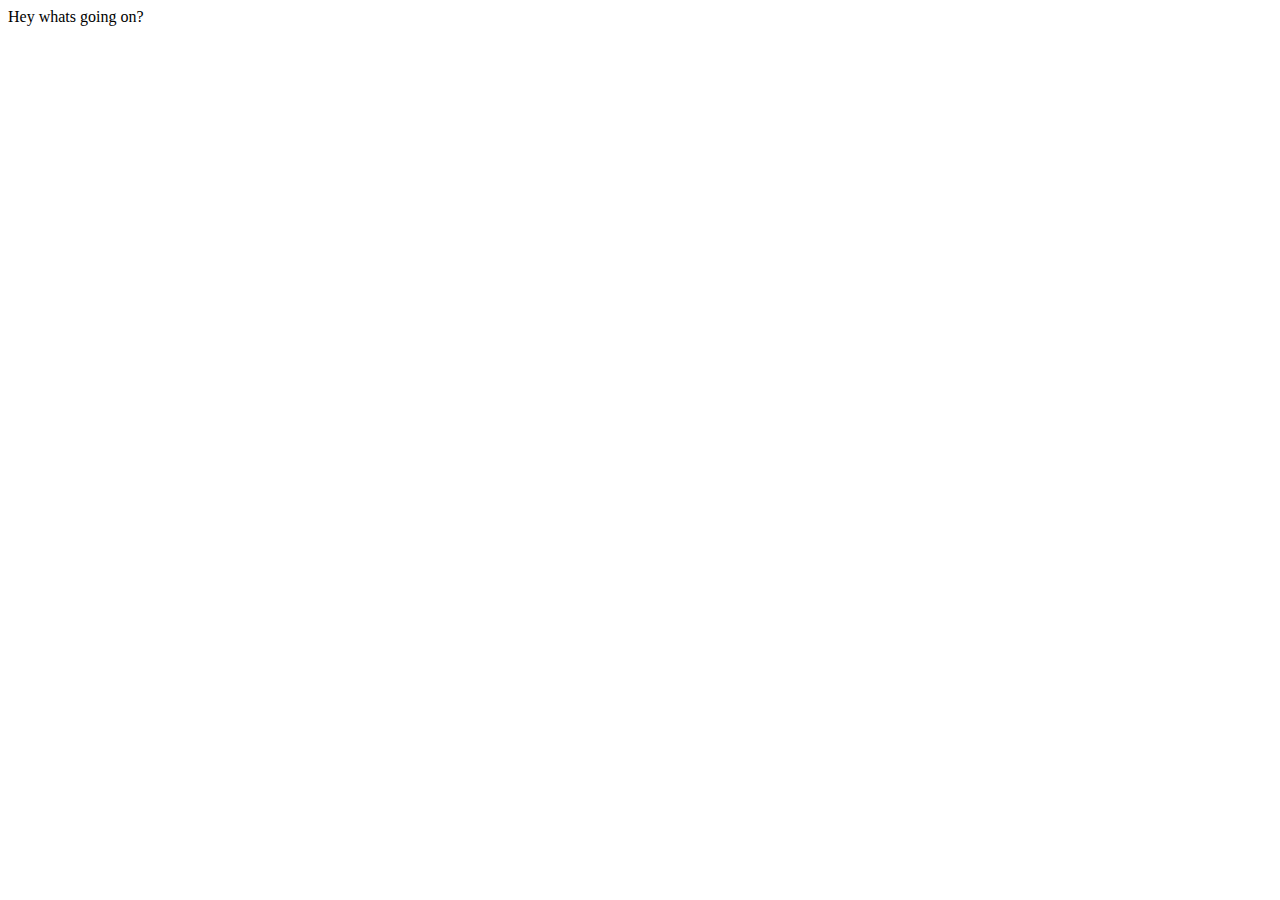
==== index.html @ 7b90b9a6 "My first commit!" ====
<!DOCTYPE html>
<html lang="en">
<head>
    <meta charset="UTF-8">
    <meta http-equiv="X-UA-Compatible" content="IE=edge">
    <meta name="viewport" content="width=device-width, initial-scale=1.0">
    <title>Document</title>
</head>
<body>
 Hey whats going on?
</body>
<script src='app.js'></script>
</html>
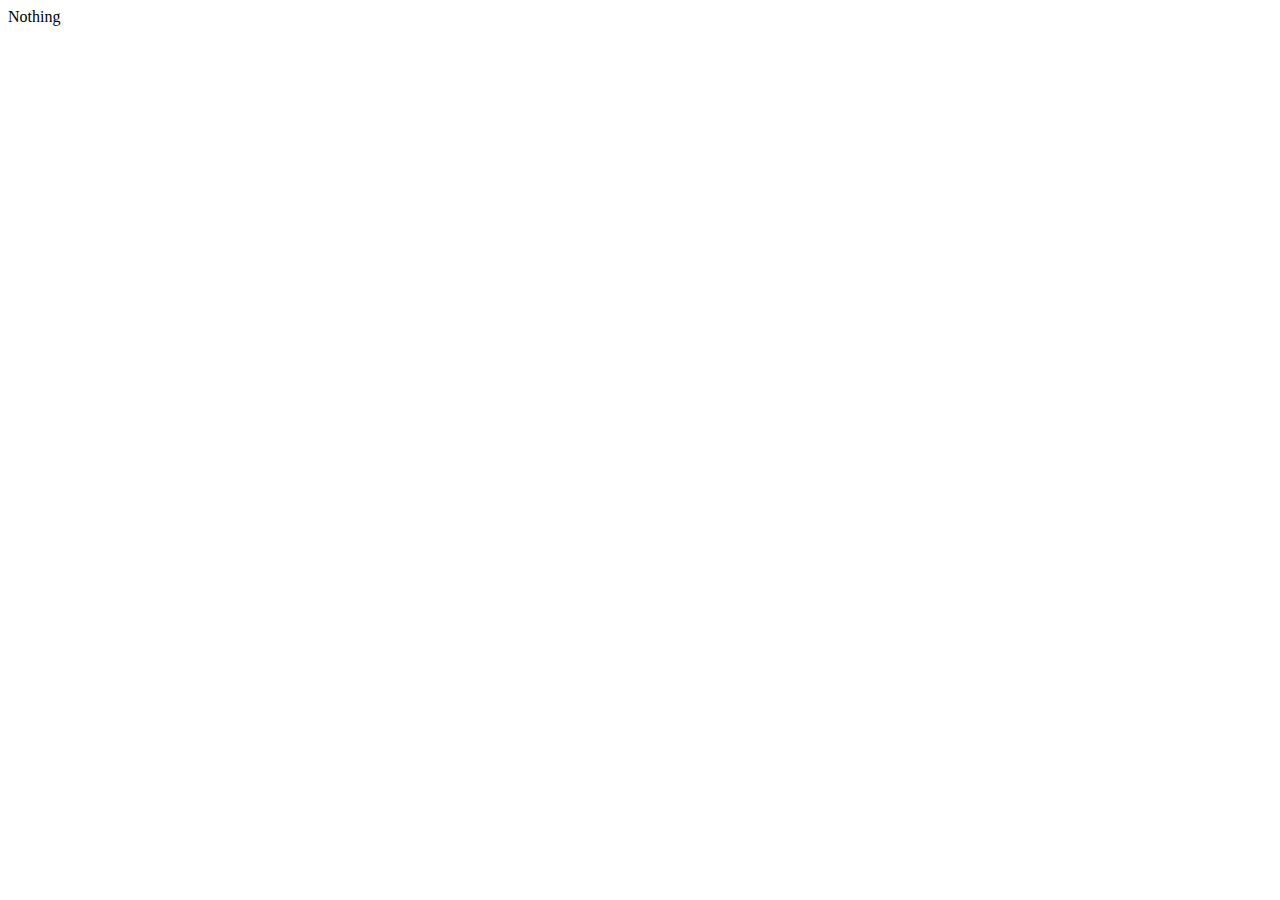
==== commit b003fc73: "made a change" ====
--- a/index.html
+++ b/index.html
@@ -7,7 +7,7 @@
     <title>Document</title>
 </head>
 <body>
- Hey whats going on?
+ Nothing
 </body>
 <script src='app.js'></script>
 </html>